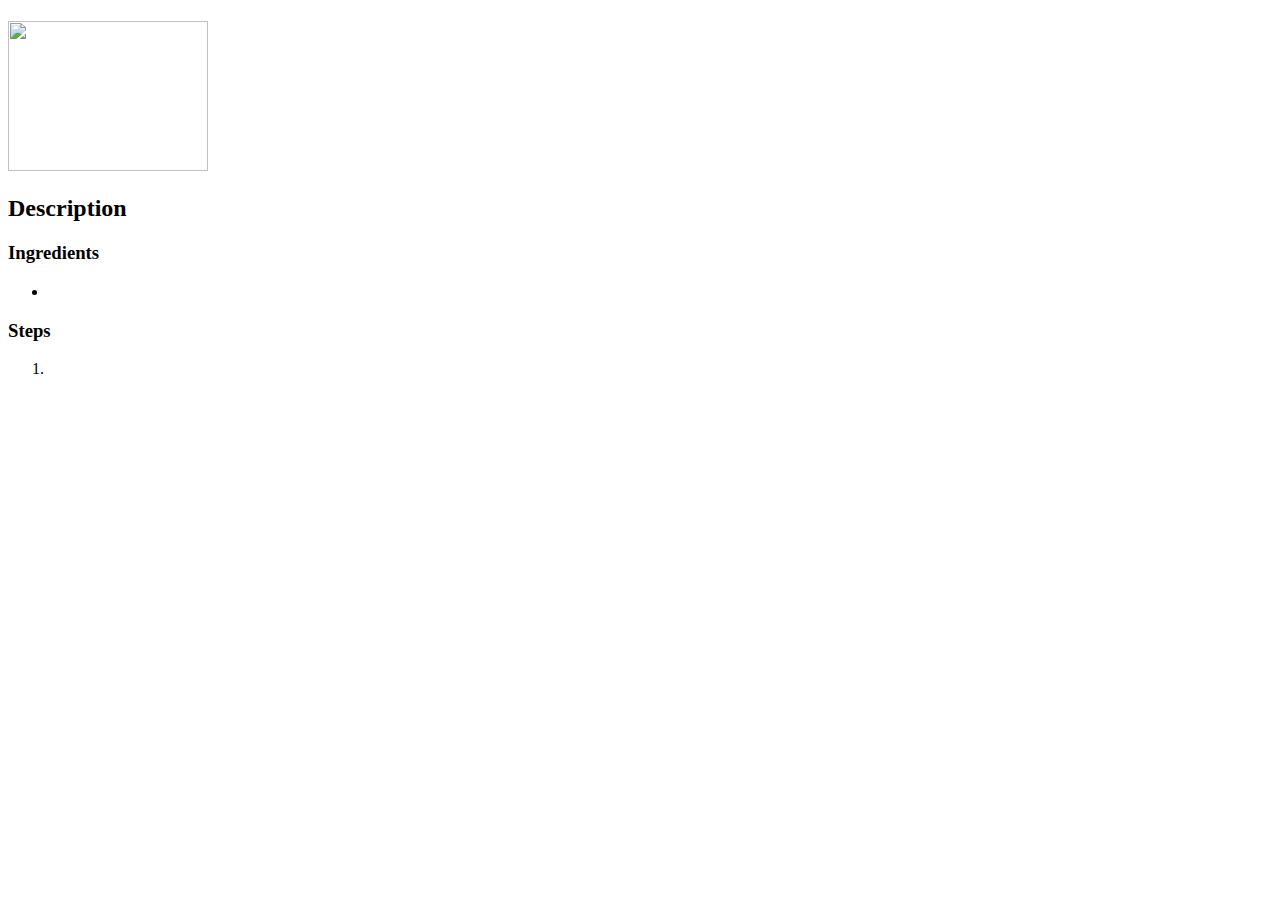
==== recipes/biryani.html @ 852ebe8e "Add boilerplate code (recipe page layout) to recipe/biryani.html and recipe/dosa.html" ====
<!DOCTYPE html>
<html lang="en">
<head>
    <meta charset="UTF-8">
    <meta name="viewport" content="width=device-width, initial-scale=1.0">
    <title>Document</title>
</head>
<body>
    <h1></h1>
    <img src="" height = "150" width="200">
    <h2>Description</h2>
    <p>

    </p>
    <h3>Ingredients</h3>
    <ul>
        <li></li>
    </ul>
    <h3>Steps</h3>
    <ol>
         <li>
            
        </li>
    </ol>
</body>
</html>
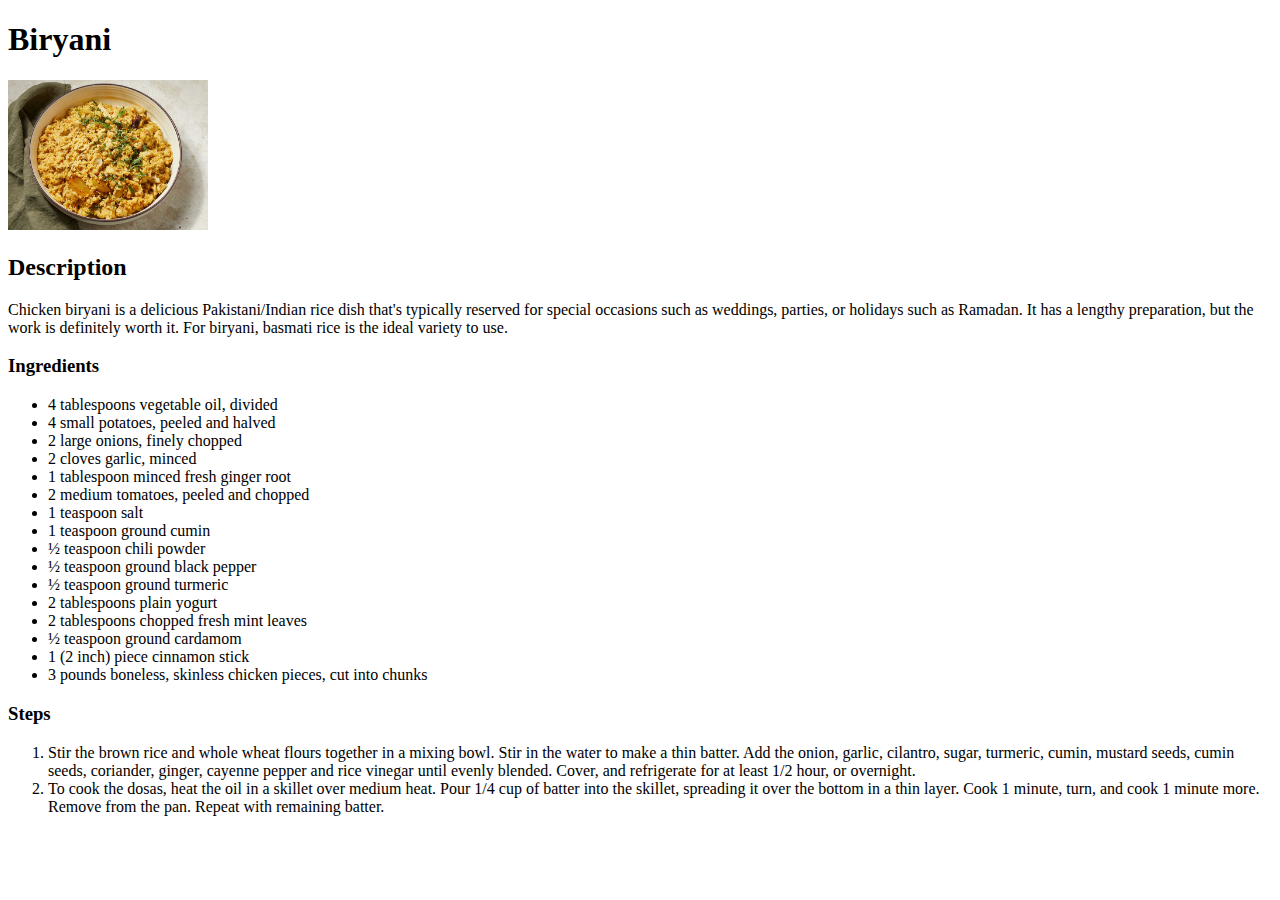
==== commit 8067aa73: "Fill in boilerplate of recipes/biryani.html" ====
--- a/recipes/biryani.html
+++ b/recipes/biryani.html
@@ -6,20 +6,38 @@
     <title>Document</title>
 </head>
 <body>
-    <h1></h1>
-    <img src="" height = "150" width="200">
+    <h1>Biryani</h1>
+    <img src="../img/biryani.jpg" height = "150" width="200">
     <h2>Description</h2>
     <p>
-
+        Chicken biryani is a delicious Pakistani/Indian rice dish that's typically reserved for special occasions such as weddings, parties, or holidays such as Ramadan. It has a lengthy preparation, but the work is definitely worth it. For biryani, basmati rice is the ideal variety to use.
     </p>
     <h3>Ingredients</h3>
     <ul>
-        <li></li>
-    </ul>
+        <li>4 tablespoons vegetable oil, divided</li>
+        <li>4 small potatoes, peeled and halved</li>
+        <li>2 large onions, finely chopped</li>
+        <li>2 cloves garlic, minced</li>
+        <li>1 tablespoon minced fresh ginger root</li>
+        <li>2 medium tomatoes, peeled and chopped</li>
+        <li>1 teaspoon salt</li>
+        <li>1 teaspoon ground cumin</li>
+        <li>½ teaspoon chili powder</li>
+        <li>½ teaspoon ground black pepper</li>
+        <li>½ teaspoon ground turmeric</li>
+        <li>2 tablespoons plain yogurt</li>
+        <li>2 tablespoons chopped fresh mint leaves</li>
+        <li>½ teaspoon ground cardamom</li>
+        <li>1 (2 inch) piece cinnamon stick</li>
+        <li>3 pounds boneless, skinless chicken pieces, cut into chunks</li>
+    </ul>    
     <h3>Steps</h3>
     <ol>
-         <li>
-            
+        <li>
+            Stir the brown rice and whole wheat flours together in a mixing bowl. Stir in the water to make a thin batter. Add the onion, garlic, cilantro, sugar, turmeric, cumin, mustard seeds, cumin seeds, coriander, ginger, cayenne pepper and rice vinegar until evenly blended. Cover, and refrigerate for at least 1/2 hour, or overnight.
+        </li>
+        <li>
+            To cook the dosas, heat the oil in a skillet over medium heat. Pour 1/4 cup of batter into the skillet, spreading it over the bottom in a thin layer. Cook 1 minute, turn, and cook 1 minute more. Remove from the pan. Repeat with remaining batter.
         </li>
     </ol>
 </body>
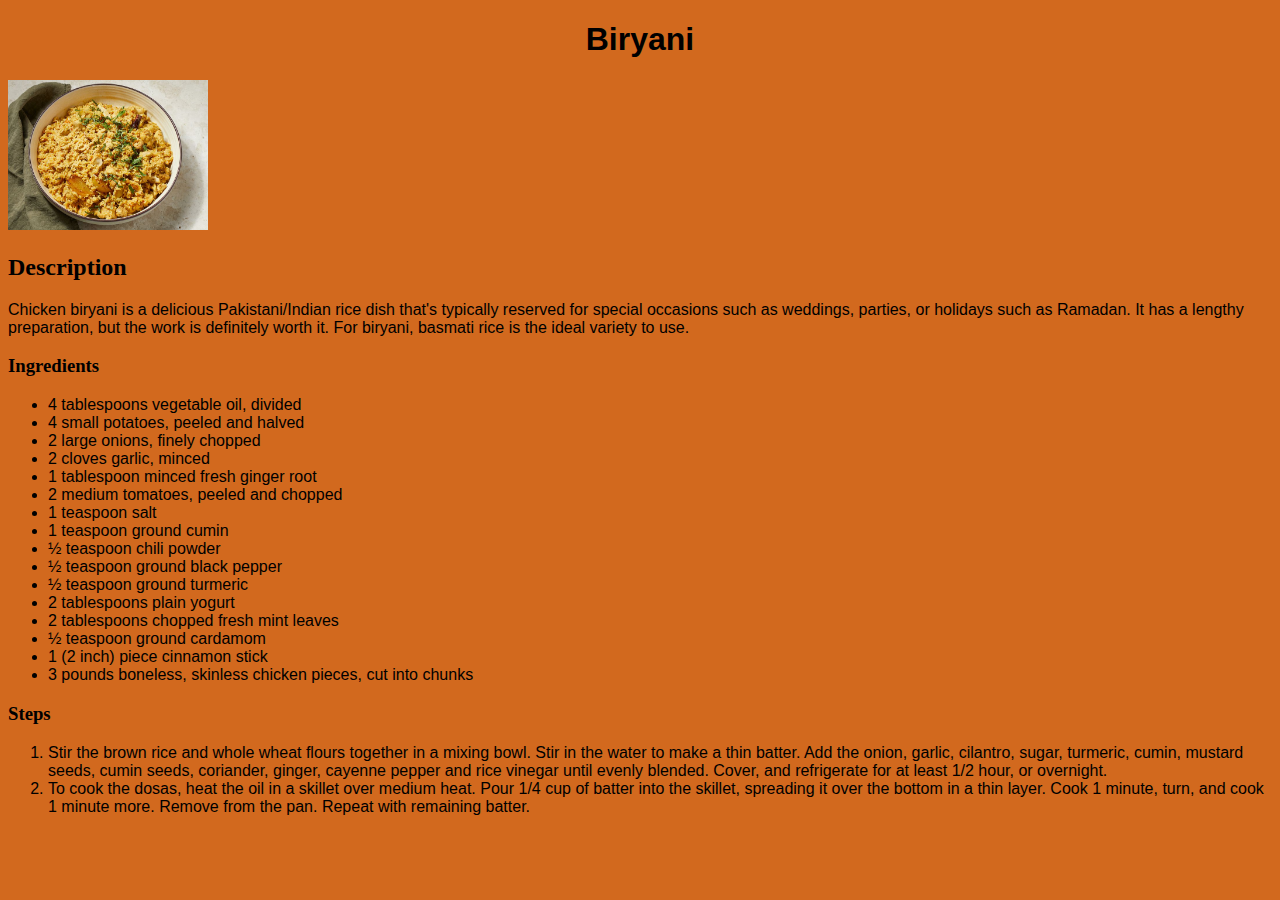
==== commit 1f27e1b3: "Add style.css" ====
--- a/recipes/biryani.html
+++ b/recipes/biryani.html
@@ -3,7 +3,8 @@
 <head>
     <meta charset="UTF-8">
     <meta name="viewport" content="width=device-width, initial-scale=1.0">
-    <title>Document</title>
+    <title>Biryani recipe</title>
+    <link rel = "stylesheet" href = "../style.css">
 </head>
 <body>
     <h1>Biryani</h1>
--- a/style.css
+++ b/style.css
@@ -0,0 +1,18 @@
+body
+{
+    background-color: chocolate;
+}
+h1
+{
+    text-align: center;
+    font-weight: bold;
+    font-family: 'Franklin Gothic Medium', 'Arial Narrow', Arial, sans-serif;
+}
+a
+{
+    font-family: Impact, Haettenschweiler, 'Arial Narrow Bold', sans-serif;
+}
+p,ol,ul
+{
+    font-family: 'Trebuchet MS', 'Lucida Sans Unicode', 'Lucida Grande', 'Lucida Sans', Arial, sans-serif;
+}